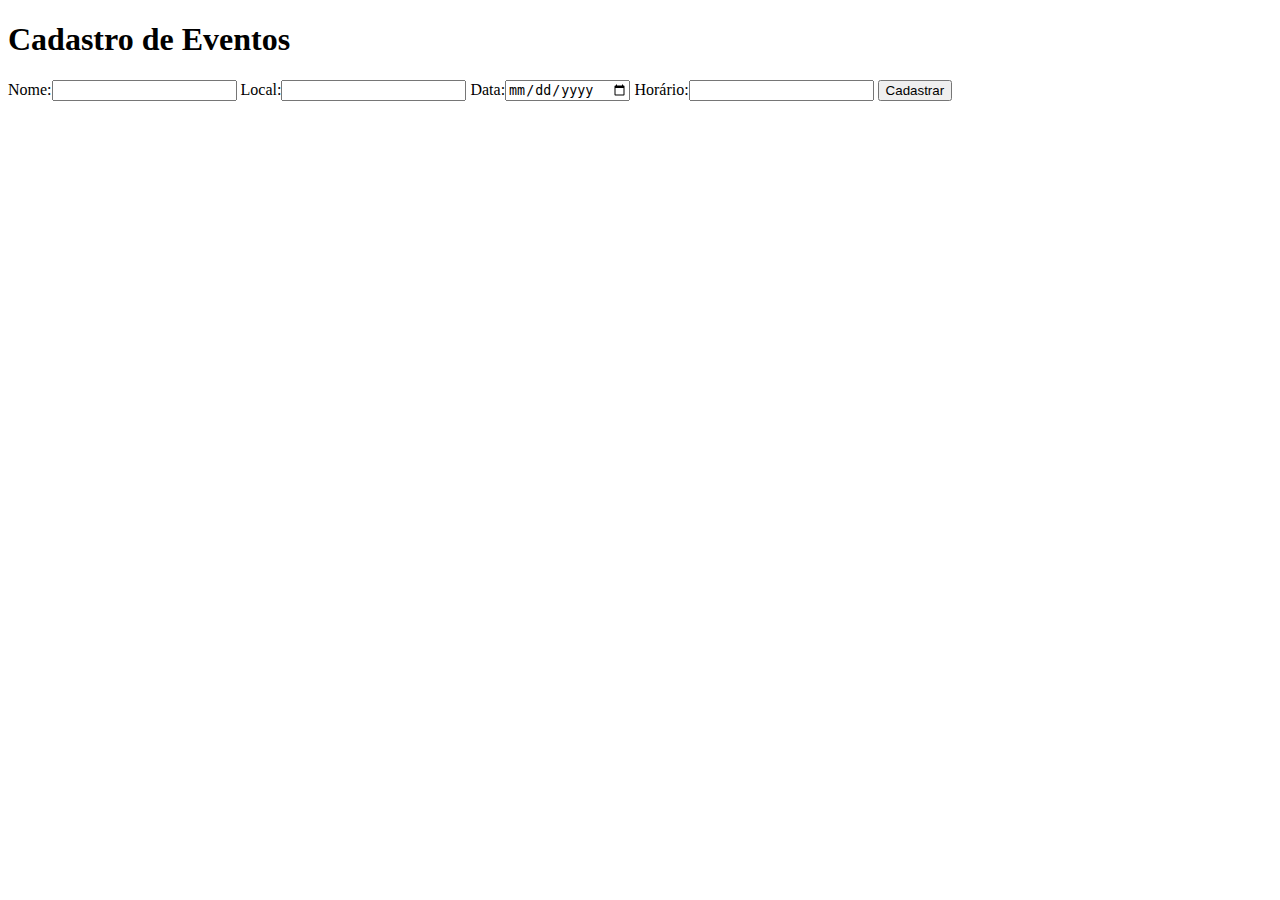
==== appEvento/app/src/main/resources/templates/evento/formEvento.html @ 6419d8fe "Setup Postgres with Docker" ====
<!DOCTYPE html>
<html lang="en" xmlns:th="http://www.thymeleaf.org" 
				xmlns:layout="http://www.ultra.net.nz/thymeleaf/layout">
<head>
    <meta charset="UTF-8">
    <meta http-equiv="X-UA-Compatible" content="IE=edge">
    <meta name="viewport" content="width=device-width, initial-scale=1.0">
    <title>Cadastro de Eventos</title>
</head>
<body>
    <h1>Cadastro de Eventos</h1>	
    <form method="post">
        Nome:<input type="text" value="" name="nome"    placeholder=""> 
        Local:<input type="text" value="" name="local"   placeholder=""> 
        Data:<input type="date" value="" name="data"    placeholder=""> 
        Horário:<input type="text" value="" name="horario" placeholder=""> 

        <button type="submit">Cadastrar</button>
    </form>
</body>
</html>
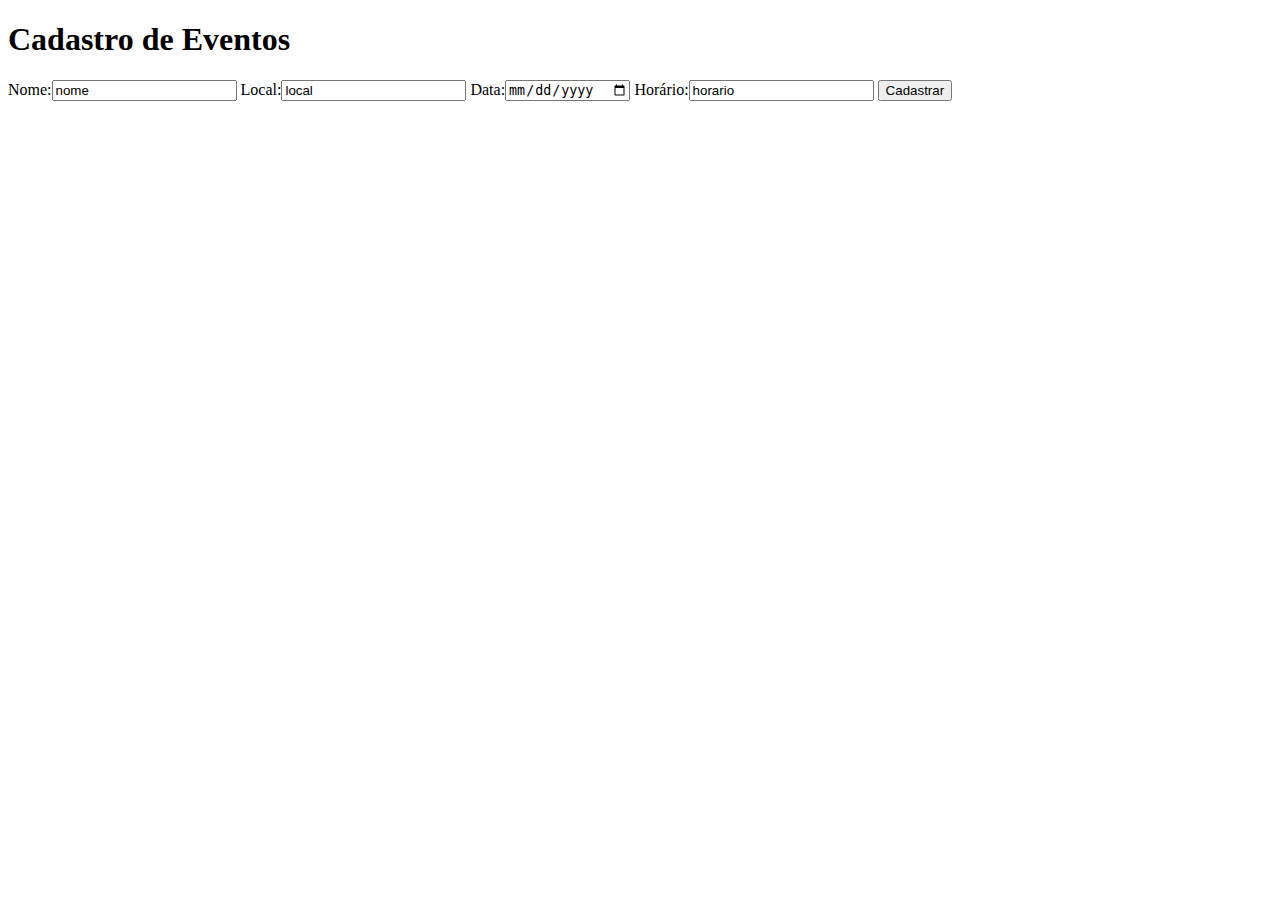
==== commit bb93dc20: "install Materialize" ====
--- a/appEvento/app/src/main/resources/templates/evento/formEvento.html
+++ b/appEvento/app/src/main/resources/templates/evento/formEvento.html
@@ -10,10 +10,10 @@
 <body>
     <h1>Cadastro de Eventos</h1>	
     <form method="post">
-        Nome:<input type="text" value="" name="nome"    placeholder=""> 
-        Local:<input type="text" value="" name="local"   placeholder=""> 
-        Data:<input type="date" value="" name="data"    placeholder=""> 
-        Horário:<input type="text" value="" name="horario" placeholder=""> 
+        Nome:<input    type="text" value="nome" name="nome" > 
+        Local:<input   type="text" value="local" name="local"> 
+        Data:<input    type="date" value="data" name="data"> 
+        Horário:<input type="text" value="horario" name="horario"> 
 
         <button type="submit">Cadastrar</button>
     </form>
